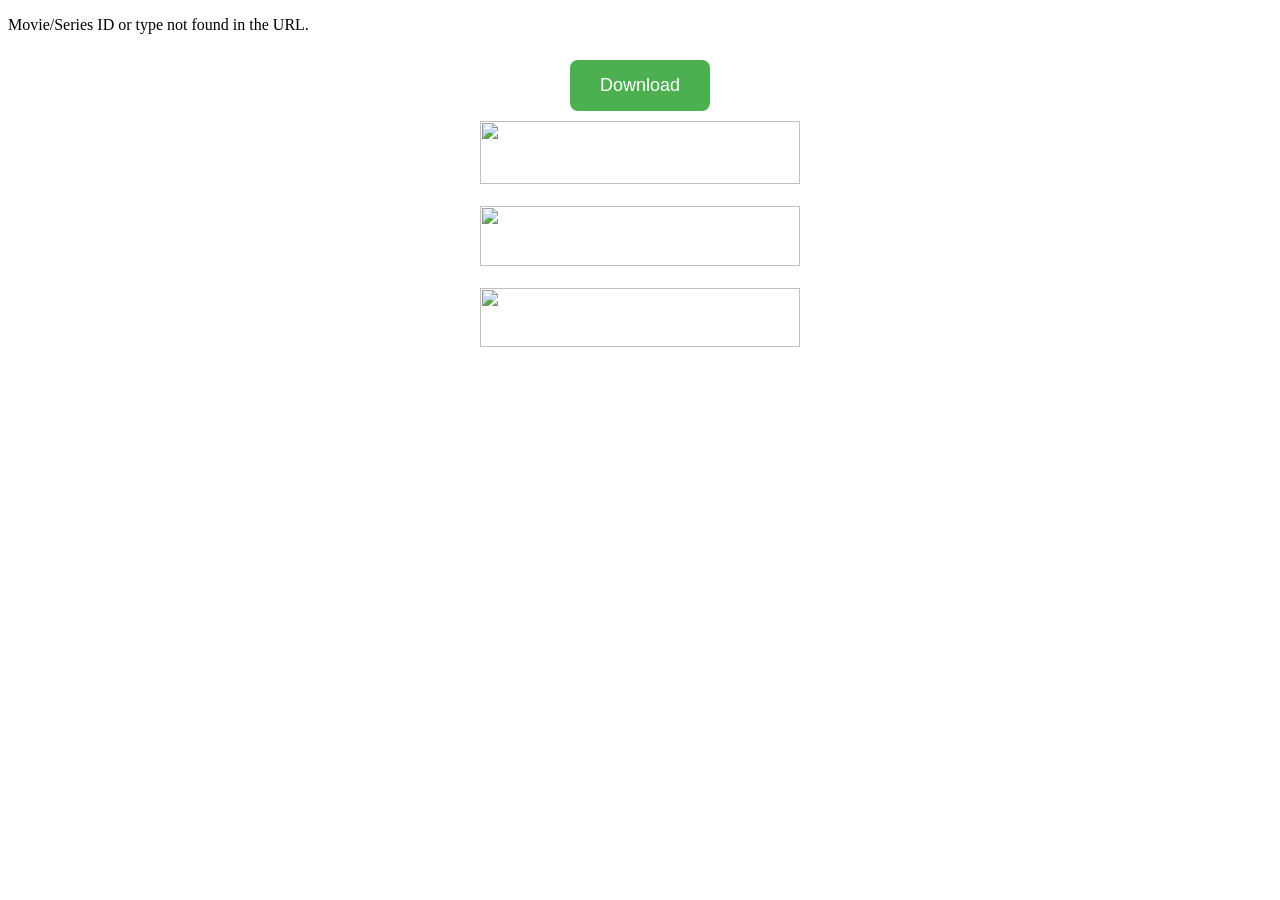
==== movie-details.html @ 5392ec42 "Add files via upload" ====
<!doctype html>
<html lang="en">
<head>
  <meta charset="UTF-8">
  <meta content="width=device-width, initial-scale=1.0" name="viewport">
  <link href="/styles.css" rel="stylesheet">
  <title>Movie Details</title>


  <meta content='#AA336A' name='theme-color'/>
<meta content='#AA336A' name='msapplication-navbutton-color'/>
<meta content='yes' name='apple-mobile-web-app-capable'/>
<meta content='#AA336A' name='apple-mobile-web-app-status-bar-style'/>
  


  
</head>
<body>

<div id="movie-details"></div>


  <center><div id="content">
        <button onclick="handleDownload()">Download</button>
    </div></center>

  <div class="separator" style="clear: both; text-align: center;"><a href="#" style="margin-left: 1em; margin-right: 1em;" target="_blank"><img border="0" data-original-height="201" data-original-width="1027" height="63" src="https://blogger.googleusercontent.com/img/b/R29vZ2xl/AVvXsEgz2V2t4ubWYdI3lhJ299OYxqHbACp6UE4hG6FRqmBLgsem6LRbQJpWuaoKeDRdaT2nf5Bd2su3XPf5Co9N6Xr3LBOAKZyFfRgp916MhYs4WwhIjfDpTnCipXKCep1cfuOD2jqWpEZDyAMqLvgiXDpa1rhpxWp8yS6Wjxn_p_mKRr5LhrjcWpWFMqc11vAZ/w320-h63/Screenshot_20231031_0744202-17.jpg" width="320" /></a></div><br /><div class="separator" style="clear: both; text-align: center;"><a href="https://t.me/mp4moviez2s" style="margin-left: 1em; margin-right: 1em;" target="_blank"><img border="0" data-original-height="184" data-original-width="985" height="60" src="https://blogger.googleusercontent.com/img/b/R29vZ2xl/AVvXsEhJMEvhF4B2yBF5O-vLtf7YybyHQUya19l2VekRQfLDqsfX9YMHdjzXINOuT1X04ui31TNyF2iu9p4XTrupYPU5mRiKfJ3d_Ed_-hDOSLFj4UFYzhk2t5rrYp8sVKnxu8XIqX7hyMfrFWFSR38q226UCbnIdLFEaEeDMJs6VrHm2S1n2TywZo9dPEZn5Ils/w320-h60/Screenshot_20231031_0744203-17.jpg" width="320" /></a></div><br /><div class="separator" style="clear: both; text-align: center;"><a href="https://t.me/mp4moviez2s" style="margin-left: 1em; margin-right: 1em;" target="_blank"><img border="0" data-original-height="179" data-original-width="967" height="59" src="https://blogger.googleusercontent.com/img/b/R29vZ2xl/AVvXsEibNC2HZgQvdqQlIDoClRsXJ_K7HGyQx1ipnevjS_DwtnklKTlv__JyvniFTlTHAqUhc-3PcMJWqgthIYTD0fW364qxY0s_8EelaKid-Ro9334hoVMJjk8RDgMOZ-VDIRnwEiAY1CrKmu5vq4Ykv66eU6BjHte76i9y5RQWxfUU7xM09XnPqYP1mwnUoAeu/w320-h59/Screenshot_20231031_074420-19.jpg" width="320" /></a></div><br />

<script src="/movie.js"></script>

<script src="/movie-name.js"></script>
  
<script>
  const { id, type } = getParamsFromURL();
  if (id && type) {
    fetchDetails(type, id);
  } else {
    document.getElementById('movie-details').innerHTML = '<p>Movie/Series ID or type not found in the URL.</p>';
  }
</script>

</body>
</html>
---- styles.css ----
/* Header styles */
header {
  background-color: #AA336A;
  color: #fff; /* Title color changed to white */
  padding: 20px;
  text-align: center;
  font-size: 24px;
  font-weight: bold;
  text-decoration: none;
}
header a {
  color: white;
}

a {
  text-decoration: none;
  color: black;
}

/* Search container styles */
.search-container {
  display: flex;
  justify-content: center;
  align-items: center;
  margin: 20px auto;
  max-width: 600px;
}

#search-input {
  flex: 1;
  padding: 10px;
  border: 1px solid #ddd;
  border-radius: 4px 0 0 4px;
}

#search-button {
  padding: 10px 20px;
  border: none;
  background-color: #AA336A;
  color: #fff;
  border-radius: 0 4px 4px 0;
  cursor: pointer;
}

#search-button:hover {
  background-color: #8C2857;
}

/* Movies container styles */
.movies-container {
  display: flex;
  flex-wrap: wrap;
  justify-content: space-between;
  gap: 10px; /* Adjust spacing between cards */
  max-width: 900px;
  margin: 10px auto;
}

/* Movie card styles */
.movie-card {
  flex: 1 1 calc(50% - 10px); /* Two-column layout */
  max-width: calc(50% - 10px); /* Account for gap */
  padding: 10px;
  text-align: center;
  background-color: #fff;
  border-radius: 5px;
  box-sizing: border-box; /* Include padding and border in width */
  transition: transform 0.3s ease, box-shadow 0.3s ease;
}

.movie-card img {
  width: 100%;
  height: auto;
  cursor: pointer;
  transition: transform 0.3s ease, box-shadow 0.3s ease;
}

.movie-card img:hover {
  transform: scale(1.05);
  box-shadow: 0px 4px 12px rgba(0, 0, 0, 0.2);
}

/* Movie title color on the homepage */
.movie-card .movie-title {
  color: #000; /* Change the title color to black */
  text-decoration: none; /* Remove any decoration like underlines */
  font-size: 18px; /* Set a size for the title */
  font-weight: bold; /* Make the title bold */
}

.movie-card .movie-title:hover {
  color: #000; /* Ensure the color remains the same on hover */
  text-decoration: none; /* Ensure no decoration on hover */
}

/* Load more button styles */
#load-more-button {
  display: block;
  margin: 20px auto;
  padding: 10px 20px;
  border: none;
  background-color: #AA336A;
  color: #fff;
  border-radius: 4px;
  cursor: pointer;
}

#load-more-button:hover {
  background-color: #8C2857;
}

/* Movie Details Page Styles */
.movie-details-container {
  max-width: 1200px;
  margin: 40px auto;
  padding: 20px;
  background-color: #f4f4f4;
  border-radius: 8px;
  box-shadow: 0 4px 12px rgba(0, 0, 0, 0.1);
}

.movie-details-header {
  text-align: center;
  font-size: 28px;
  font-weight: bold;
  color: #333;
  margin-bottom: 20px;
}

.movie-details-content {
  display: flex;
  flex-wrap: wrap;
  gap: 20px;
}

.movie-details-img {
  flex: 1;
  max-width: 400px;
  border-radius: 8px;
  overflow: hidden;
  box-shadow: 0 4px 10px rgba(0, 0, 0, 0.1);
}

.movie-details-img img {
  width: 100%;
  height: auto;
  object-fit: cover;
}

.movie-details-info {
  flex: 2;
  font-size: 18px;
  line-height: 1.6;
  color: #444;
}

.movie-details-info p {
  margin-bottom: 10px;
}

.movie-details-info .title {
  font-size: 24px;
  font-weight: bold;
  color: #AA336A;
}

.movie-details-info .description {
  margin-top: 20px;
  font-size: 16px;
  color: #555;
}

.movie-details-info .genre,
.movie-details-info .release-date {
  margin-top: 10px;
  font-style: italic;
  color: #666;
}

/* Movie Details Button Styles */
.movie-details-button {
  display: inline-block;
  padding: 12px 25px;
  background-color: #AA336A;
  color: white;
  border-radius: 4px;
  text-align: center;
  font-size: 16px;
  font-weight: bold;
  margin-top: 20px;
  text-decoration: none;
  transition: background-color 0.3s ease;
}

.movie-details-button:hover {
  background-color: #8C2857;
}

.movie-details-container .back-to-list {
  display: block;
  text-align: center;
  margin-top: 30px;
  font-size: 16px;
  font-weight: bold;
  color: #AA336A;
}

.movie-details-container .back-to-list:hover {
  color: #8C2857;
}






/* For movie listing images */
.movie-image {
  width: 200px;
  height: auto;
  max-width: 100%;
}

/* For movie details images */
.movie-details-image {
  width: 300px;
  height: auto;
  max-width: 100%;
}


table {
  font-family: arial, sans-serif;
  border-collapse: collapse;
  width: 100%;
}

td, th {
  border: 1px solid #dddddd;
  text-align: left;
  padding: 8px;
}

tr:nth-child(even) {
  background-color: #dddddd;
}





    /* Button styles */
    button {
        background-color: #4CAF50; /* Green background */
        border: none;
        color: white; /* White text */
        padding: 15px 30px; /* Button padding */
        text-align: center;
        text-decoration: none;
        display: inline-block;
        font-size: 18px; /* Button text size */
        margin: 10px 0;
        cursor: pointer; /* Pointer cursor */
        border-radius: 8px; /* Rounded corners */
        transition: all 0.3s ease; /* Smooth transition */
    }

    /* Hover effect */
    button:hover {
        background-color: #45a049; /* Darker green */
        transform: scale(1.05); /* Slightly enlarge the button */
    }

    /* Active (click) effect */
    button:active {
        background-color: #3e8e41; /* Even darker green */
        transform: scale(0.98); /* Slightly shrink the button */
    }
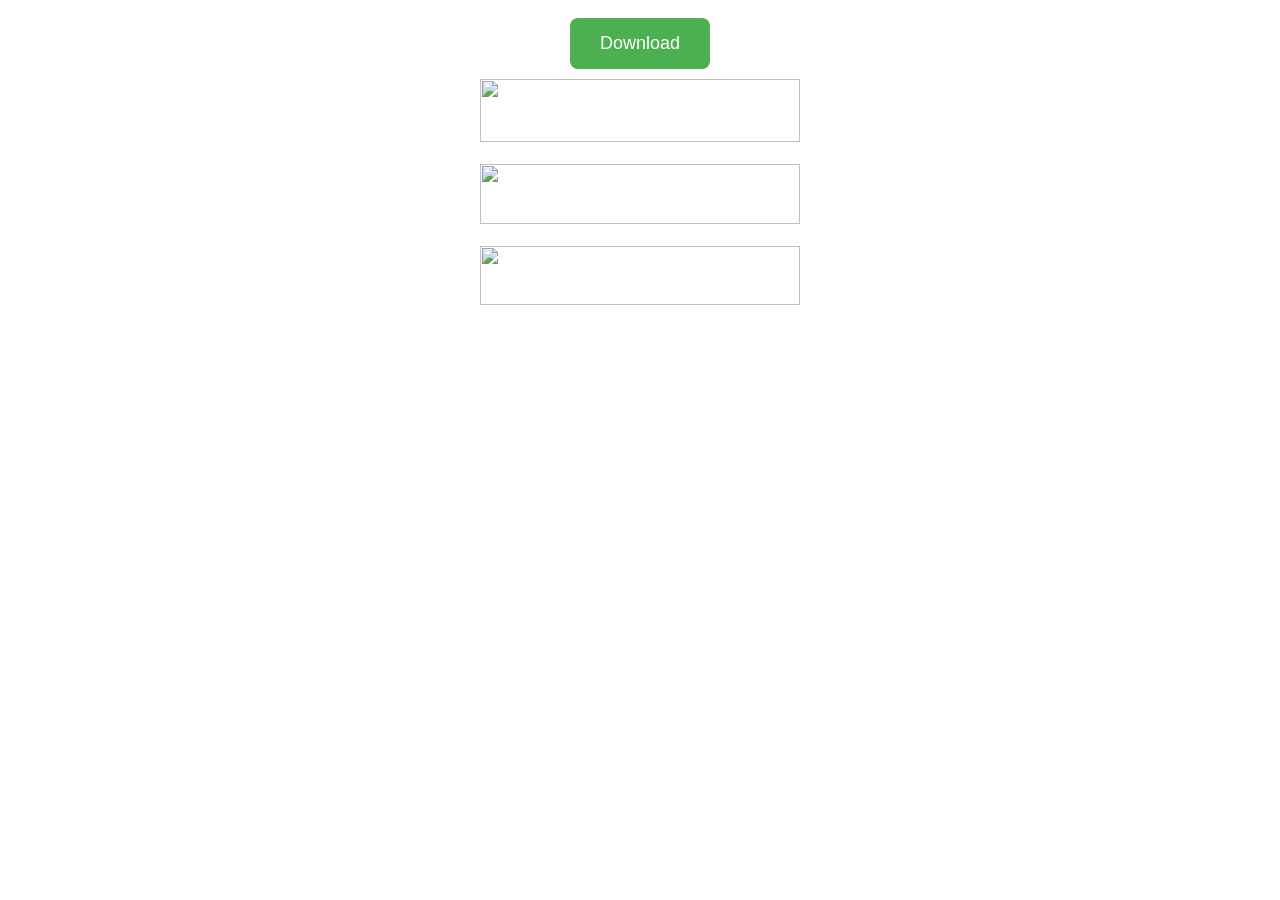
==== commit 2ae36354: "Update movie-details.html" ====
--- a/movie-details.html
+++ b/movie-details.html
@@ -30,6 +30,8 @@
 <script src="/movie.js"></script>
 
 <script src="/movie-name.js"></script>
+
+  <script src="/movie-details.js"></script>
   
 <script>
   const { id, type } = getParamsFromURL();
